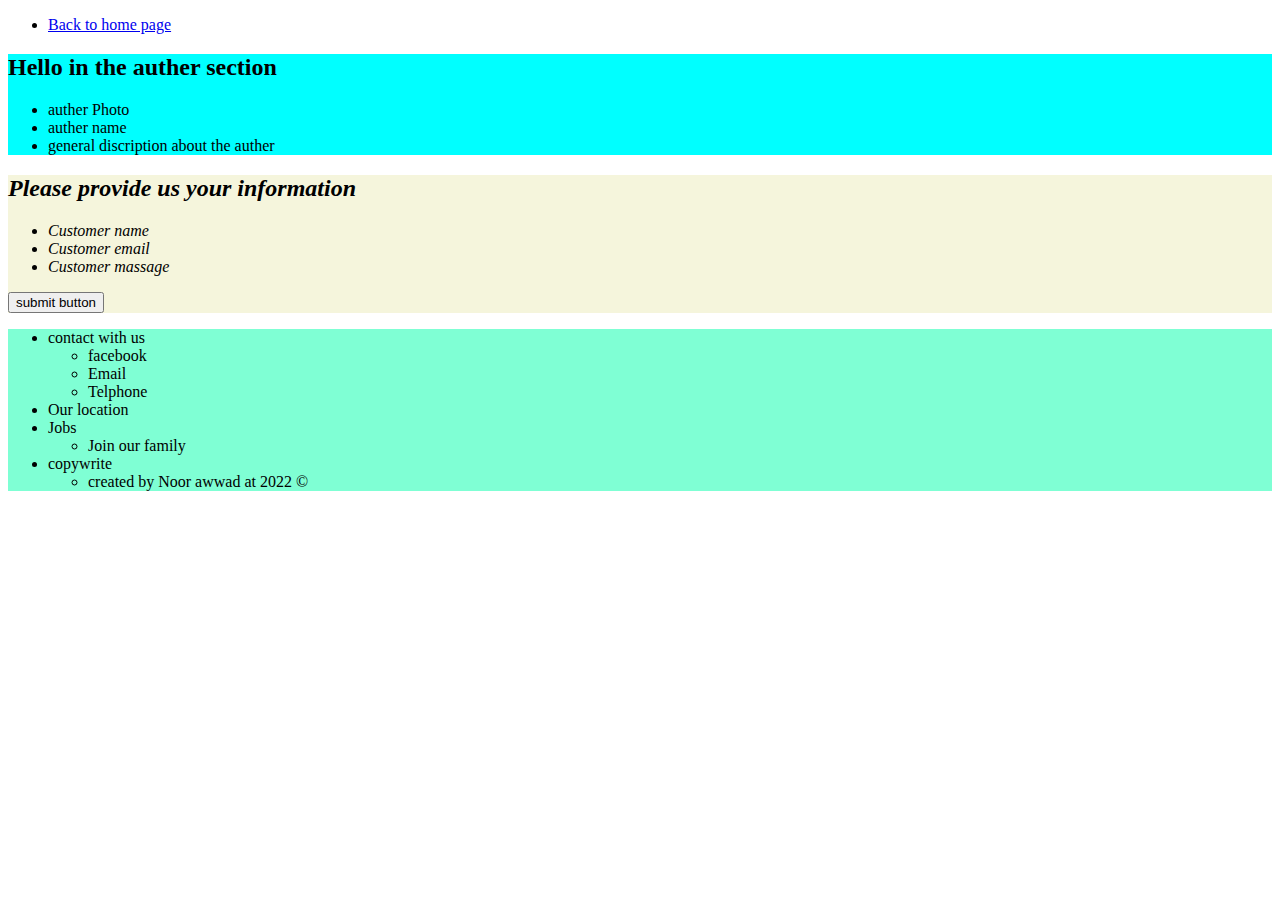
==== about.html @ 98cb9d6b "new page" ====
<!DOCTYPE html>
<html lang="en">
<head>
    <meta charset="UTF-8">
    <meta http-equiv="X-UA-Compatible" content="IE=edge">
    <meta name="viewport" content="width=device-width, initial-scale=1.0">
    <title>To-Do</title>
    <link rel="stylesheet" href="style/about.css">
    <link rel="shortcut icon" type="image/png" href="./assest/Photo.png">
</head>
<body>
  <header>
    <nav>
       <ul class="nav">
       <li><a href="index.html">Back to home page</a> </li>
      
    </ul>
   </nav> 
</header>

<main>
    <section class="autherSection">
        <h2>Hello in the auther section</h2>
        <ul>
            <li>auther Photo </li>
            <li>auther name </li>
            <li>general discription about the auther </li>
        
    </ul>
    </section>
    <section class="UserSection">
        <h2>Please provide us your information </h2>
        <ul>
            <li>Customer name </li>
            <li>Customer email </li>
            <li> Customer massage</li>
        
    </ul>
    <button class="button">submit button</button>
    </section>
</main>
<footer>
    <ul>
        <li class="footerlist"> contact with us
        <Ul> 
            <li>facebook</li>
            <li>Email</li>
            <li>Telphone</li>
        </Ul>
        </li>
        <li class="footerlist"><a href="https://www.google.com/maps/@31.9913984,35.897344,12z" alt="K-drama company location" ></a>Our location </li>
        <li class="footerlist"> Jobs
        <ul> <li>Join our family</li> </ul> 
        </li>
        <li class="footerlist"> copywrite 
        <ul><li> created by Noor awwad at 2022 &copy;</li> </ul></li>

    </ul>
   
</footer>
</body>
</html>
---- style/about.css ----
.autherSection{
    background-color: aqua;
   font-family: 'Times New Roman', Times, serif;
}
.UserSection{
    background-color: beige;
    font-style: italic;
}
footer{
    background-color: aquamarine;
}
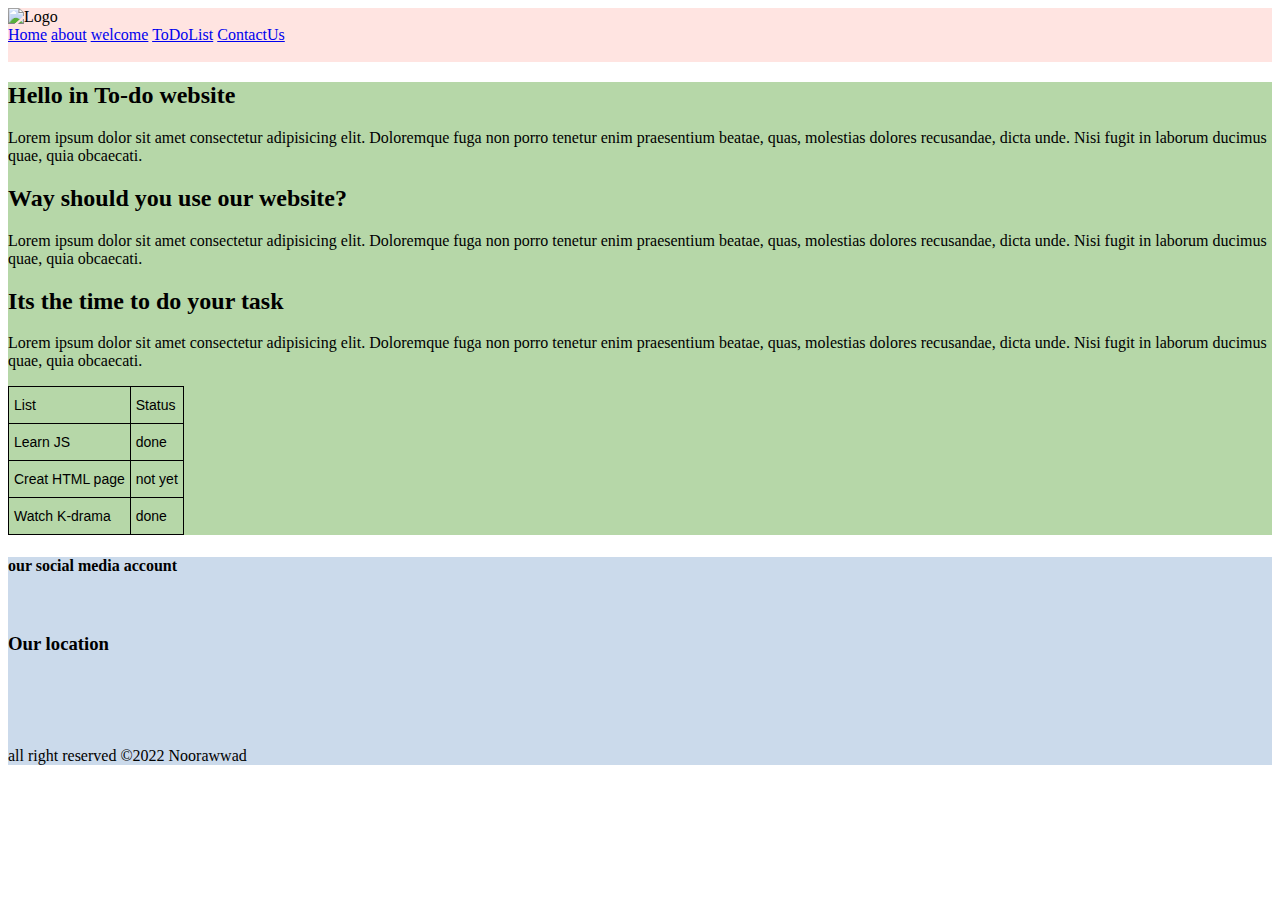
==== commit 376c3a0e: "rewrite the html file" ====
--- a/about.html
+++ b/about.html
@@ -4,59 +4,101 @@
     <meta charset="UTF-8">
     <meta http-equiv="X-UA-Compatible" content="IE=edge">
     <meta name="viewport" content="width=device-width, initial-scale=1.0">
-    <title>To-Do</title>
-    <link rel="stylesheet" href="style/about.css">
+    <title>To-do</title>
+    <link rel="stylesheet" href="./style/index.css">
     <link rel="shortcut icon" type="image/png" href="./assest/Photo.png">
+    
 </head>
 <body>
+ <script src="./js/app.js"></script>
   <header>
-    <nav>
-       <ul class="nav">
-       <li><a href="index.html">Back to home page</a> </li>
+    <!-- its for a header icon as serch bootom-->
+    <img src="https://adniasolutions.com/wp-content/uploads/2018/05/To-Do-List-Excel-Template-01.png"alt="Logo" id="logo">
+      <div class="icon">
+      <ion-icon name="search-outline"></ion-icon>
+      <ion-icon name="log-in-outline"></ion-icon>
+      <ion-icon name="log-out-outline"></ion-icon>
       
-    </ul>
-   </nav> 
-</header>
+    </div>
+       
+      <nav class="navBar">
+        <a href="#Home">Home</a>
+        <a href="about.html">about</a> 
+        <a href="#welcome">welcome</a> 
+        <a href="#ToDoList">ToDoList</a> 
+        <a href="#ContactUs">ContactUs</a>
+       </nav> 
+     <br> 
+   </div>
+   
+  </header>
 
 <main>
-    <section class="autherSection">
-        <h2>Hello in the auther section</h2>
-        <ul>
-            <li>auther Photo </li>
-            <li>auther name </li>
-            <li>general discription about the auther </li>
-        
-    </ul>
+  <section class ="welcome" id="welcome">
+    <h2>Hello in To-do website</h2>
+    <p>Lorem ipsum dolor sit amet consectetur adipisicing elit. Doloremque fuga non porro tenetur enim praesentium beatae, quas, molestias dolores recusandae, dicta unde. Nisi fugit in laborum ducimus quae, quia obcaecati.</p>
+    <ion-icon name="heart-outline"></ion-icon>
+  </section>
+  
+  <section class ="Home" id="Home">
+      <h2>Way should you use our website?</h2>
+      <p>Lorem ipsum dolor sit amet consectetur adipisicing elit. Doloremque fuga non porro tenetur enim praesentium beatae, quas, molestias dolores recusandae, dicta unde. Nisi fugit in laborum ducimus quae, quia obcaecati.</p>
     </section>
-    <section class="UserSection">
-        <h2>Please provide us your information </h2>
-        <ul>
-            <li>Customer name </li>
-            <li>Customer email </li>
-            <li> Customer massage</li>
-        
-    </ul>
-    <button class="button">submit button</button>
-    </section>
-</main>
-<footer>
-    <ul>
-        <li class="footerlist"> contact with us
-        <Ul> 
-            <li>facebook</li>
-            <li>Email</li>
-            <li>Telphone</li>
-        </Ul>
-        </li>
-        <li class="footerlist"><a href="https://www.google.com/maps/@31.9913984,35.897344,12z" alt="K-drama company location" ></a>Our location </li>
-        <li class="footerlist"> Jobs
-        <ul> <li>Join our family</li> </ul> 
-        </li>
-        <li class="footerlist"> copywrite 
-        <ul><li> created by Noor awwad at 2022 &copy;</li> </ul></li>
 
-    </ul>
-   
-</footer>
+  <section class ="ToDoList" id="ToDoList">
+      <h2>Its the time to do your task </h2>
+      <p>Lorem ipsum dolor sit amet consectetur adipisicing elit. Doloremque fuga non porro tenetur enim praesentium beatae, quas, molestias dolores recusandae, dicta unde. Nisi fugit in laborum ducimus quae, quia obcaecati.</p>
+  <!-- its the table for the home section-->
+  <style type="text/css">
+    .tg  {border-collapse:collapse;border-spacing:0;}
+    .tg td{border-color:black;border-style:solid;border-width:1px;font-family:Arial, sans-serif;font-size:14px;
+      overflow:hidden;padding:10px 5px;word-break:normal;}
+    .tg th{border-color:black;border-style:solid;border-width:1px;font-family:Arial, sans-serif;font-size:14px;
+      font-weight:normal;overflow:hidden;padding:10px 5px;word-break:normal;}
+    .tg .tg-0lax{text-align:left;vertical-align:top}
+  </style>
+    <table class="tg">
+    <thead>
+      <tr>
+        <th class="tg-0lax">List</th>
+        <th class="tg-0lax">Status</th>
+      </tr>
+    </thead>
+    <tbody>
+      <tr>
+        <td class="tg-0lax">Learn JS</td>
+        <td class="tg-0lax">done</td>
+      </tr>
+      <tr>
+        <td class="tg-0lax">Creat HTML page</td>
+        <td class="tg-0lax">not yet</td>
+      </tr>
+      <tr>
+        <td class="tg-0lax">Watch K-drama</td>
+        <td class="tg-0lax">done</td>
+      </tr>
+    </tbody>
+    </table>
+  </section>
+ </main>
+
+   <footer class="footer">
+    <div class="ContactUs" id="ContactUs">
+      <h4>our social media account</h4>
+    
+     <ion-icon id="face" name="logo-facebook"></ion-icon>
+     <ion-icon id="insta" name="logo-instagram"></ion-icon>
+     <ion-icon  id="whats" name="logo-whatsapp"></ion-icon>
+    
+     <script type="module" src="https://unpkg.com/ionicons@5.5.2/dist/ionicons/ionicons.esm.js"></script>
+   <script nomodule src="https://unpkg.com/ionicons@5.5.2/dist/ionicons/ionicons.js"></script>
+  </div>
+  <br>
+  <div class="map">
+    <h3>Our location</h3>
+  <iframe src="https://www.google.com/maps/embed?pb=!1m18!1m12!1m3!1d125128.23205953183!2d35.95562314860126!3d31.975256178324457!2m3!1f0!2f0!3f0!3m2!1i1024!2i768!4f13.1!3m3!1m2!1s0x151ca111522f3865%3A0x11b089ea2c9eafad!2sReaders%20Bookshop!5e0!3m2!1sar!2sjo!4v1650297294535!5m2!1sar!2sjo" width="100" height="70" style="border: 10px;" allowfullscreen="" loading="lazy" referrerpolicy="no-referrer-when-downgrade"></iframe>
+</div>
+   <div class="copywrite">all right reserved &copy;2022 <span>Noorawwad</span></div>
+  </footer>
 </body>
-</html>+</html>
--- a/style/index.css
+++ b/style/index.css
@@ -0,0 +1,58 @@
+.container{
+    width: 80 px;
+    margin:0 auto; 
+ }
+ main{
+     background-color:#B6D7A8;
+     font-family: 'Times New Roman', Times, serif;
+ 
+     font-weight: 400;
+ }
+ header{
+     background-color: #FFE4E1;
+ 
+ }
+ .logo{
+     float: right;
+     width: 100px;
+     height: 100px;
+ }
+ .nav{
+     float:none;
+     list-style: none;
+    
+    
+ }
+ .nav li{
+ 
+     display: inline-block;
+     margin-left: 90px;
+     border-style:groove;
+     border: width 20px;;
+ }
+ #h1{
+     
+   text-emphasis-color: green;
+   text-align: right;
+ }
+ #P1{
+     text-align: center;
+     color: rgb(231, 162, 119);
+     border: gold;
+ }
+ .Hicon{
+     float:none;
+     list-style: none;
+ }
+ .Hicon li{
+     display:inline-block;
+    text-align:right;
+ margin-right: 200px;
+ border-width: 10px;
+ border-color: gray;
+ border-style:groove;
+ }
+ footer{
+     background-color: #CBDAEB;
+ 
+ }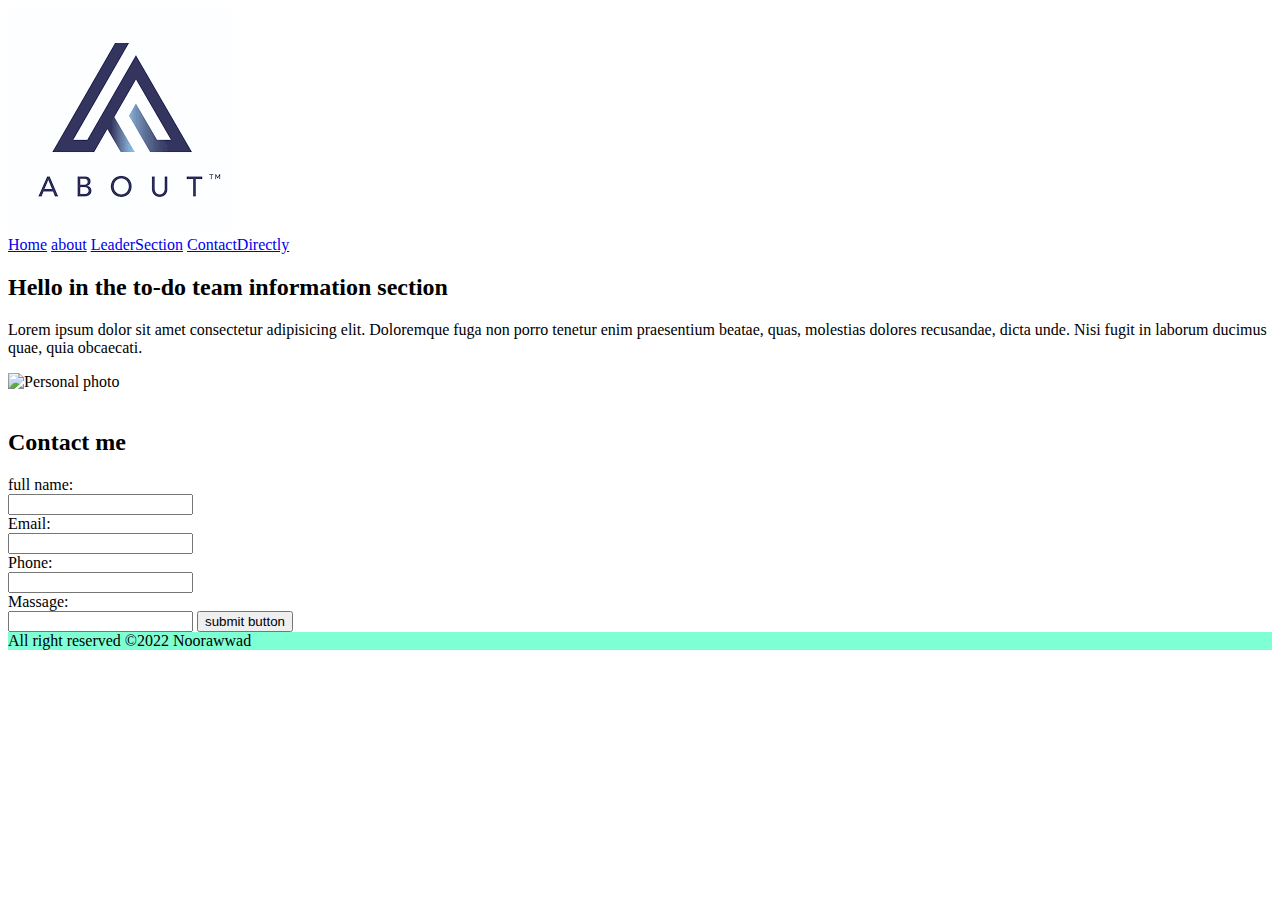
==== commit 39c43b81: "rewrite the indexs html and about.html pages" ====
--- a/about.html
+++ b/about.html
@@ -4,101 +4,50 @@
     <meta charset="UTF-8">
     <meta http-equiv="X-UA-Compatible" content="IE=edge">
     <meta name="viewport" content="width=device-width, initial-scale=1.0">
-    <title>To-do</title>
-    <link rel="stylesheet" href="./style/index.css">
+    <title>To-Do</title>
+    <link rel="stylesheet" href="style/about.css">
     <link rel="shortcut icon" type="image/png" href="./assest/Photo.png">
-    
 </head>
 <body>
- <script src="./js/app.js"></script>
   <header>
-    <!-- its for a header icon as serch bootom-->
-    <img src="https://adniasolutions.com/wp-content/uploads/2018/05/To-Do-List-Excel-Template-01.png"alt="Logo" id="logo">
-      <div class="icon">
-      <ion-icon name="search-outline"></ion-icon>
-      <ion-icon name="log-in-outline"></ion-icon>
-      <ion-icon name="log-out-outline"></ion-icon>
-      
-    </div>
-       
-      <nav class="navBar">
-        <a href="#Home">Home</a>
-        <a href="about.html">about</a> 
-        <a href="#welcome">welcome</a> 
-        <a href="#ToDoList">ToDoList</a> 
-        <a href="#ContactUs">ContactUs</a>
-       </nav> 
-     <br> 
-   </div>
-   
-  </header>
+    <a href="">
+        <img id="logo" src="[data-uri]"alt="Logo">
+        </a>
+    <nav class="navBar">
+            <a href="index.html">Home</a>
+            <a href="about.html">about</a> 
+            <a href="#LeaderSection">LeaderSection</a> 
+            <a href="#ContactDirectly">ContactDirectly</a>      
+    </nav>    
+</header>
 
 <main>
-  <section class ="welcome" id="welcome">
-    <h2>Hello in To-do website</h2>
-    <p>Lorem ipsum dolor sit amet consectetur adipisicing elit. Doloremque fuga non porro tenetur enim praesentium beatae, quas, molestias dolores recusandae, dicta unde. Nisi fugit in laborum ducimus quae, quia obcaecati.</p>
-    <ion-icon name="heart-outline"></ion-icon>
-  </section>
-  
-  <section class ="Home" id="Home">
-      <h2>Way should you use our website?</h2>
-      <p>Lorem ipsum dolor sit amet consectetur adipisicing elit. Doloremque fuga non porro tenetur enim praesentium beatae, quas, molestias dolores recusandae, dicta unde. Nisi fugit in laborum ducimus quae, quia obcaecati.</p>
+    <section class="LeaderSection" id="LeaderSection">
+        <h2>Hello in the to-do team information section</h2>
+        <p id="P1">Lorem ipsum dolor sit amet consectetur adipisicing elit. Doloremque fuga non porro tenetur enim praesentium beatae, quas, molestias dolores recusandae, dicta unde. Nisi fugit in laborum ducimus quae, quia obcaecati.</p>
+        <img id="profilePhoto"src="./assest/Profile photo.png" alt="Personal photo">
+        
     </section>
-
-  <section class ="ToDoList" id="ToDoList">
-      <h2>Its the time to do your task </h2>
-      <p>Lorem ipsum dolor sit amet consectetur adipisicing elit. Doloremque fuga non porro tenetur enim praesentium beatae, quas, molestias dolores recusandae, dicta unde. Nisi fugit in laborum ducimus quae, quia obcaecati.</p>
-  <!-- its the table for the home section-->
-  <style type="text/css">
-    .tg  {border-collapse:collapse;border-spacing:0;}
-    .tg td{border-color:black;border-style:solid;border-width:1px;font-family:Arial, sans-serif;font-size:14px;
-      overflow:hidden;padding:10px 5px;word-break:normal;}
-    .tg th{border-color:black;border-style:solid;border-width:1px;font-family:Arial, sans-serif;font-size:14px;
-      font-weight:normal;overflow:hidden;padding:10px 5px;word-break:normal;}
-    .tg .tg-0lax{text-align:left;vertical-align:top}
-  </style>
-    <table class="tg">
-    <thead>
-      <tr>
-        <th class="tg-0lax">List</th>
-        <th class="tg-0lax">Status</th>
-      </tr>
-    </thead>
-    <tbody>
-      <tr>
-        <td class="tg-0lax">Learn JS</td>
-        <td class="tg-0lax">done</td>
-      </tr>
-      <tr>
-        <td class="tg-0lax">Creat HTML page</td>
-        <td class="tg-0lax">not yet</td>
-      </tr>
-      <tr>
-        <td class="tg-0lax">Watch K-drama</td>
-        <td class="tg-0lax">done</td>
-      </tr>
-    </tbody>
-    </table>
-  </section>
- </main>
-
-   <footer class="footer">
-    <div class="ContactUs" id="ContactUs">
-      <h4>our social media account</h4>
-    
-     <ion-icon id="face" name="logo-facebook"></ion-icon>
-     <ion-icon id="insta" name="logo-instagram"></ion-icon>
-     <ion-icon  id="whats" name="logo-whatsapp"></ion-icon>
-    
-     <script type="module" src="https://unpkg.com/ionicons@5.5.2/dist/ionicons/ionicons.esm.js"></script>
-   <script nomodule src="https://unpkg.com/ionicons@5.5.2/dist/ionicons/ionicons.js"></script>
-  </div>
-  <br>
-  <div class="map">
-    <h3>Our location</h3>
-  <iframe src="https://www.google.com/maps/embed?pb=!1m18!1m12!1m3!1d125128.23205953183!2d35.95562314860126!3d31.975256178324457!2m3!1f0!2f0!3f0!3m2!1i1024!2i768!4f13.1!3m3!1m2!1s0x151ca111522f3865%3A0x11b089ea2c9eafad!2sReaders%20Bookshop!5e0!3m2!1sar!2sjo!4v1650297294535!5m2!1sar!2sjo" width="100" height="70" style="border: 10px;" allowfullscreen="" loading="lazy" referrerpolicy="no-referrer-when-downgrade"></iframe>
-</div>
-   <div class="copywrite">all right reserved &copy;2022 <span>Noorawwad</span></div>
+    <br>
+    <section class="ContactDirectly" id="ContactDirectly">
+        <h2>Contact me </h2>
+        <form>
+            <label for="fname">full name:</label><br>
+            <input type="text" id="fname" name="fname"><br>
+            <label for="Email">Email:</label><br>
+            <input type="text" id="Email" name="Email"><br>
+            <label for="Phone">Phone:</label><br>
+            <input type="text" id="Phone" name="Phone"><br>
+            <label for="Massage">Massage:</label><br>
+            <input type="text" id="Massage" name="Massage">
+            <button class="button">submit button</button>
+        </form>
+    </section>
+</main>
+<footer>
+   <div class="copywrite">All right reserved &copy;2022 <span>Noorawwad</span></div>
   </footer>
+   
+</footer>
 </body>
-</html>
+</html>--- a/style/about.css
+++ b/style/about.css
@@ -0,0 +1,11 @@
+.autherSection{
+    background-color: aqua;
+   font-family: 'Times New Roman', Times, serif;
+}
+.UserSection{
+    background-color: beige;
+    font-style: italic;
+}
+footer{
+    background-color: aquamarine;
+}